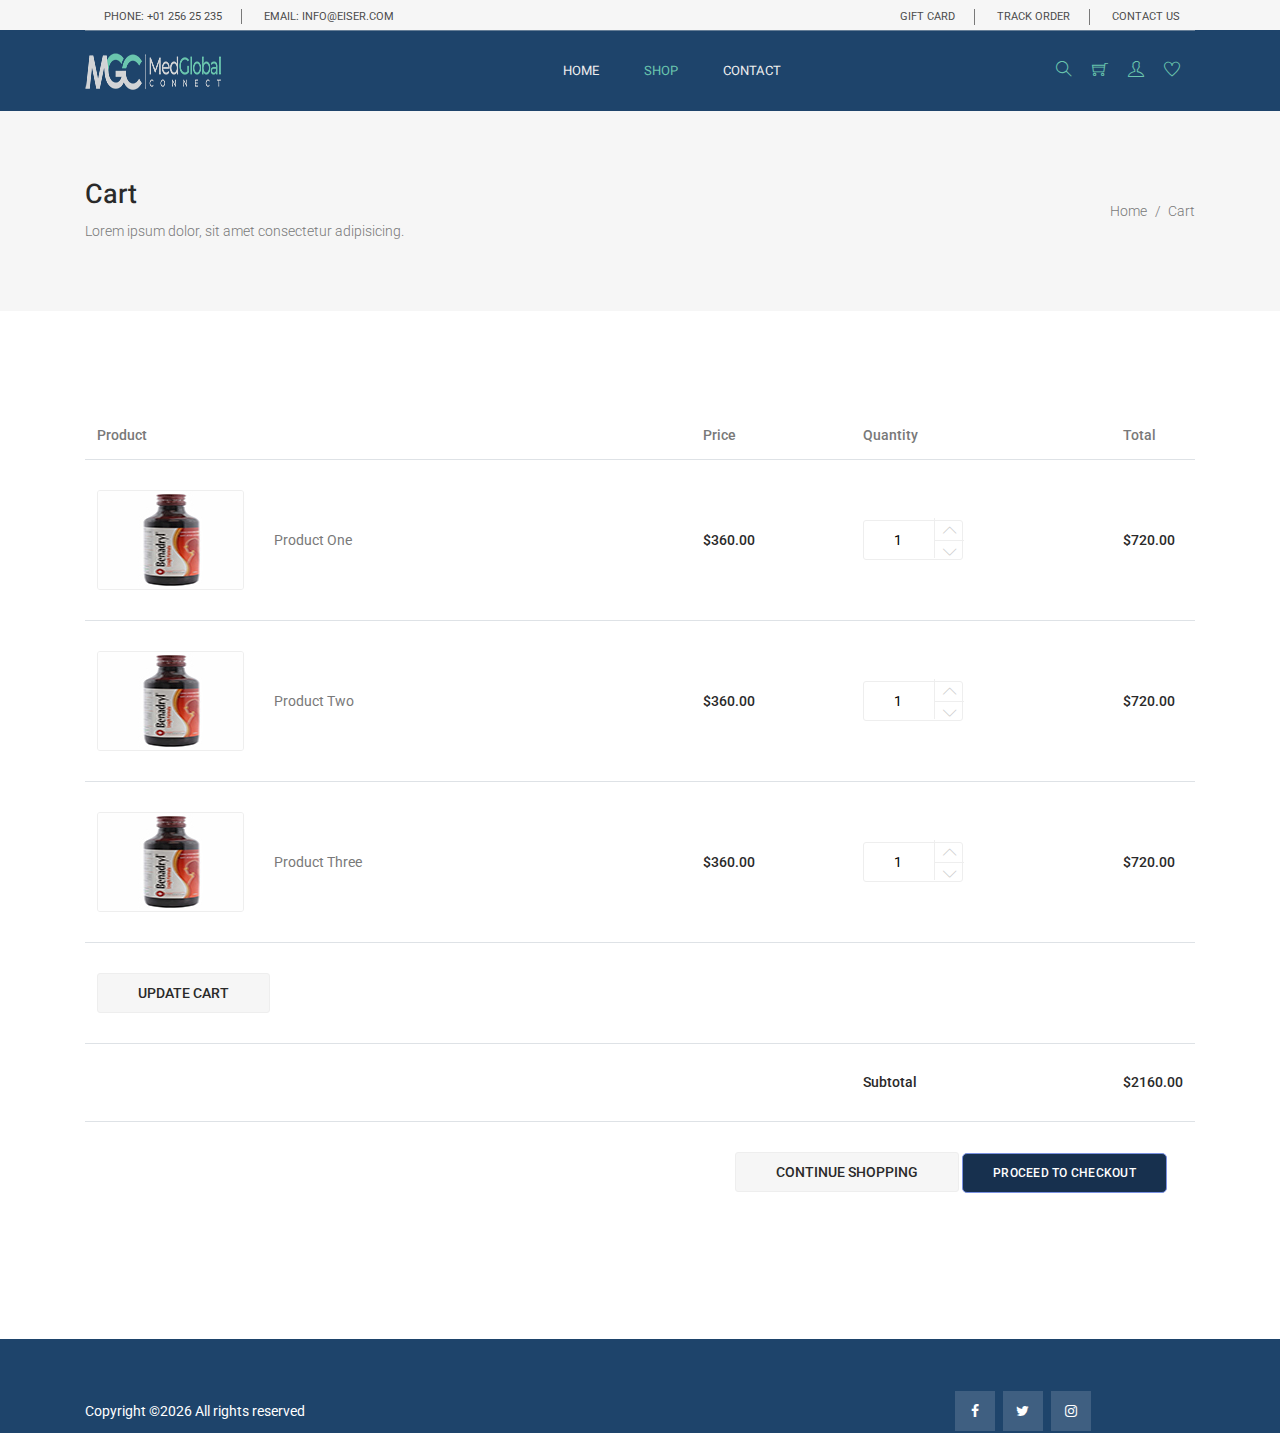
==== cart.html @ d5c0170d "first commit" ====
<!DOCTYPE html>
<html lang="en">
  <head>
    <!-- Required meta tags -->
    <meta charset="utf-8" />
    <meta
      name="viewport"
      content="width=device-width, initial-scale=1, shrink-to-fit=no"
    />
    <link rel="icon" href="img/favicon.png" type="image/png" />
    <title>Eiser ecommerce</title>
    <!-- Bootstrap CSS -->
    <link rel="stylesheet" href="css/bootstrap.css" />
    <link rel="stylesheet" href="vendors/linericon/style.css" />
    <link rel="stylesheet" href="css/font-awesome.min.css" />
    <link rel="stylesheet" href="css/themify-icons.css" />
    <link rel="stylesheet" href="vendors/owl-carousel/owl.carousel.min.css" />
    <link rel="stylesheet" href="vendors/lightbox/simpleLightbox.css" />
    <link rel="stylesheet" href="vendors/nice-select/css/nice-select.css" />
    <link rel="stylesheet" href="vendors/animate-css/animate.css" />
    <link rel="stylesheet" href="vendors/jquery-ui/jquery-ui.css" />
    <!-- main css -->
    <link rel="stylesheet" href="css/style.css" />
    <link rel="stylesheet" href="css/responsive.css" />
  </head>

  <body>
    <!--================Header Menu Area =================-->
    <header class="header_area">
      <div class="top_menu">
        <div class="container">
          <div class="row">
            <div class="col-lg-7">
              <div class="float-left">
                <p>Phone: +01 256 25 235</p>
                <p>email: info@eiser.com</p>
              </div>
            </div>
            <div class="col-lg-5">
              <div class="float-right">
                <ul class="right_side">
                  <li>
                    <a href="cart.html">
                      gift card
                    </a>
                  </li>
                  <li>
                    <a href="tracking.html">
                      track order
                    </a>
                  </li>
                  <li>
                    <a href="contact.html">
                      Contact Us
                    </a>
                  </li>
                </ul>
              </div>
            </div>
          </div>
        </div>
      </div>
      <div class="main_menu">
        <div class="container">
          <nav class="navbar navbar-expand-lg navbar-light w-100">
            <!-- Brand and toggle get grouped for better mobile display -->
            <a class="navbar-brand logo_h" href="index.html">
              <img src="img/logo.png" alt="" />
            </a>
            <button
              class="navbar-toggler"
              type="button"
              data-toggle="collapse"
              data-target="#navbarSupportedContent"
              aria-controls="navbarSupportedContent"
              aria-expanded="false"
              aria-label="Toggle navigation"
            >
              <span class="icon-bar"></span>
              <span class="icon-bar"></span>
              <span class="icon-bar"></span>
            </button>
            <!-- Collect the nav links, forms, and other content for toggling -->
            <div
              class="collapse navbar-collapse offset w-100"
              id="navbarSupportedContent"
            >
              <div class="row w-100 mr-0">
                <div class="col-lg-7 pr-0">
                  <ul class="nav navbar-nav center_nav pull-right">
                    <li class="nav-item">
                      <a class="nav-link" href="index.html">Home</a>
                    </li>
                    <li class="nav-item active submenu dropdown">
                      <a
                        href="#"
                        class="nav-link dropdown-toggle"
                        data-toggle="dropdown"
                        role="button"
                        aria-haspopup="true"
                        aria-expanded="false"
                        >Shop</a
                      >
                      <ul class="dropdown-menu">
                     
                        <li class="nav-item">
                          <a class="nav-link" href="single-product.html"
                            >Product Details</a
                          >
                        </li>
                        <li class="nav-item">
                          <a class="nav-link" href="checkout.html"
                            >Product Checkout</a
                          >
                        </li>
                        <li class="nav-item">
                          <a class="nav-link" href="cart.html">Shopping Cart</a>
                        </li>
                      </ul>
                    </li>
       
         
                    <li class="nav-item">
                      <a class="nav-link" href="contact.html">Contact</a>
                    </li>
                  </ul>
                </div>

                <div class="col-lg-5 pr-0">
                  <ul class="nav navbar-nav navbar-right right_nav pull-right">
                    <li class="nav-item">
                      <a href="#" class="icons">
                        <i class="ti-search" aria-hidden="true"></i>
                      </a>
                    </li>

                    <li class="nav-item">
                      <a href="#" class="icons">
                        <i class="ti-shopping-cart"></i>
                      </a>
                    </li>

                    <li class="nav-item">
                      <a href="#" class="icons">
                        <i class="ti-user" aria-hidden="true"></i>
                      </a>
                    </li>

                    <li class="nav-item">
                      <a href="#" class="icons">
                        <i class="ti-heart" aria-hidden="true"></i>
                      </a>
                    </li>
                  </ul>
                </div>
              </div>
            </div>
          </nav>
        </div>
      </div>
    </header>
    <!--================Header Menu Area =================-->

    <!--================Home Banner Area =================-->
    <section class="banner_area">
      <div class="banner_inner d-flex align-items-center">
        <div class="container">
          <div
            class="banner_content d-md-flex justify-content-between align-items-center"
          >
            <div class="mb-3 mb-md-0">
              <h2>Cart</h2>
              <p>Lorem ipsum dolor, sit amet consectetur adipisicing.</p>
            </div>
            <div class="page_link">
              <a href="index.html">Home</a>
              <a href="cart.html">Cart</a>
            </div>
          </div>
        </div>
      </div>
    </section>
    <!--================End Home Banner Area =================-->

    <!--================Cart Area =================-->
    <section class="cart_area">
      <div class="container">
        <div class="cart_inner">
          <div class="table-responsive">
            <table class="table">
              <thead>
                <tr>
                  <th scope="col">Product</th>
                  <th scope="col">Price</th>
                  <th scope="col">Quantity</th>
                  <th scope="col">Total</th>
                </tr>
              </thead>
              <tbody>
                <tr>
                  <td>
                    <div class="media">
                      <div class="d-flex">
                        <img
                          src="img/product/single-product/cart-2.jpg"
                          alt=""
                        />
                      </div>
                      <div class="media-body">
                        <p>Product One</p>
                      </div>
                    </div>
                  </td>
                  <td>
                    <h5>$360.00</h5>
                  </td>
                  <td>
                    <div class="product_count">
                      <input
                        type="text"
                        name="qty"
                        id="sst"
                        maxlength="12"
                        value="1"
                        title="Quantity:"
                        class="input-text qty"
                      />
                      <button
                        onclick="var result = document.getElementById('sst'); var sst = result.value; if( !isNaN( sst )) result.value++;return false;"
                        class="increase items-count"
                        type="button"
                      >
                        <i class="lnr lnr-chevron-up"></i>
                      </button>
                      <button
                        onclick="var result = document.getElementById('sst'); var sst = result.value; if( !isNaN( sst ) &amp;&amp; sst > 0 ) result.value--;return false;"
                        class="reduced items-count"
                        type="button"
                      >
                        <i class="lnr lnr-chevron-down"></i>
                      </button>
                    </div>
                  </td>
                  <td>
                    <h5>$720.00</h5>
                  </td>
                </tr>
                <tr>
                  <td>
                    <div class="media">
                      <div class="d-flex">
                        <img
                          src="img/product/single-product/cart-2.jpg"
                          alt=""
                        />
                      </div>
                      <div class="media-body">
                        <p>Product Two</p>
                      </div>
                    </div>
                  </td>
                  <td>
                    <h5>$360.00</h5>
                  </td>
                  <td>
                    <div class="product_count">
                      <input
                        type="text"
                        name="qty"
                        id="sst"
                        maxlength="12"
                        value="1"
                        title="Quantity:"
                        class="input-text qty"
                      />
                      <button
                        onclick="var result = document.getElementById('sst'); var sst = result.value; if( !isNaN( sst )) result.value++;return false;"
                        class="increase items-count"
                        type="button"
                      >
                        <i class="lnr lnr-chevron-up"></i>
                      </button>
                      <button
                        onclick="var result = document.getElementById('sst'); var sst = result.value; if( !isNaN( sst ) &amp;&amp; sst > 0 ) result.value--;return false;"
                        class="reduced items-count"
                        type="button"
                      >
                        <i class="lnr lnr-chevron-down"></i>
                      </button>
                    </div>
                  </td>
                  <td>
                    <h5>$720.00</h5>
                  </td>
                </tr>
                <tr>
                  <td>
                    <div class="media">
                      <div class="d-flex">
                        <img
                          src="img/product/single-product/cart-2.jpg"
                          alt=""
                        />
                      </div>
                      <div class="media-body">
                        <p>Product Three</p>
                      </div>
                    </div>
                  </td>
                  <td>
                    <h5>$360.00</h5>
                  </td>
                  <td>
                    <div class="product_count">
                      <input
                        type="text"
                        name="qty"
                        id="sst"
                        maxlength="12"
                        value="1"
                        title="Quantity:"
                        class="input-text qty"
                      />
                      <button
                        onclick="var result = document.getElementById('sst'); var sst = result.value; if( !isNaN( sst )) result.value++;return false;"
                        class="increase items-count"
                        type="button"
                      >
                        <i class="lnr lnr-chevron-up"></i>
                      </button>
                      <button
                        onclick="var result = document.getElementById('sst'); var sst = result.value; if( !isNaN( sst ) &amp;&amp; sst > 0 ) result.value--;return false;"
                        class="reduced items-count"
                        type="button"
                      >
                        <i class="lnr lnr-chevron-down"></i>
                      </button>
                    </div>
                  </td>
                  <td>
                    <h5>$720.00</h5>
                  </td>
                </tr>
                <tr class="bottom_button">
                  <td>
                    <a class="gray_btn" href="#">Update Cart</a>
                  </td>
                  <td></td>
                  <td></td>
                  <td>
                    <div class="cupon_text">
                     
                  
                   
                    </div>
                  </td>
                </tr>
                <tr>
                  <td></td>
                  <td></td>
                  <td>
                    <h5>Subtotal</h5>
                  </td>
                  <td>
                    <h5>$2160.00</h5>
                  </td>
                </tr>
              
                <tr class="out_button_area">
                  <td></td>
                  <td></td>
                  <td></td>
                  <td>
                    <div class="checkout_btn_inner">
                      <a class="gray_btn" href="#">Continue Shopping</a>
                      <a class="main_btn" href="#">Proceed to checkout</a>
                    </div>
                  </td>
                </tr>
              </tbody>
            </table>
          </div>
        </div>
      </div>
    </section>
    <!--================End Cart Area =================-->



  <!--================ start footer Area  =================-->
  <footer class="footer-area section_gap">
    <div class="container">

      <div class="footer-bottom row align-items-center">
        <p class="footer-text m-0 col-lg-8 col-md-12"><!-- Link back to Colorlib can't be removed. Template is licensed under CC BY 3.0. -->
Copyright &copy;<script>document.write(new Date().getFullYear());</script> All rights reserved </p>
        <div class="col-lg-4 col-md-12 footer-social">
          <a href="#"><i class="fa fa-facebook"></i></a>
          <a href="#"><i class="fa fa-twitter"></i></a>
          <a href="#"><i class="fa fa-instagram"></i></a>

        </div>
      </div>
    </div>
  </footer>
  <!--================ End footer Area  =================-->

    <!-- Optional JavaScript -->
    <!-- jQuery first, then Popper.js, then Bootstrap JS -->
    <script src="js/jquery-3.2.1.min.js"></script>
    <script src="js/popper.js"></script>
    <script src="js/bootstrap.min.js"></script>
    <script src="js/stellar.js"></script>
    <script src="vendors/lightbox/simpleLightbox.min.js"></script>
    <script src="vendors/nice-select/js/jquery.nice-select.min.js"></script>
    <script src="vendors/isotope/imagesloaded.pkgd.min.js"></script>
    <script src="vendors/isotope/isotope-min.js"></script>
    <script src="vendors/owl-carousel/owl.carousel.min.js"></script>
    <script src="js/jquery.ajaxchimp.min.js"></script>
    <script src="js/mail-script.js"></script>
    <script src="vendors/jquery-ui/jquery-ui.js"></script>
    <script src="vendors/counter-up/jquery.waypoints.min.js"></script>
    <script src="vendors/counter-up/jquery.counterup.js"></script>
    <script src="js/theme.js"></script>
  </body>
</html>
---- vendors/linericon/style.css ----
@font-face {
	font-family: 'Linearicons-Free';
	src:url('fonts/Linearicons-Free.eot?w118d');
	src:url('fonts/Linearicons-Free.eot?#iefixw118d') format('embedded-opentype'),
		url('fonts/Linearicons-Free.woff2?w118d') format('woff2'),
		url('fonts/Linearicons-Free.woff?w118d') format('woff'),
		url('fonts/Linearicons-Free.ttf?w118d') format('truetype'),
		url('fonts/Linearicons-Free.svg?w118d#Linearicons-Free') format('svg');
	font-weight: normal;
	font-style: normal;
}

.lnr {
	font-family: 'Linearicons-Free';
	speak: none;
	font-style: normal;
	font-weight: normal;
	font-variant: normal;
	text-transform: none;
	line-height: 1;

	/* Better Font Rendering =========== */
	-webkit-font-smoothing: antialiased;
	-moz-osx-font-smoothing: grayscale;
}

.lnr-home:before {
	content: "\e800";
}
.lnr-apartment:before {
	content: "\e801";
}
.lnr-pencil:before {
	content: "\e802";
}
.lnr-magic-wand:before {
	content: "\e803";
}
.lnr-drop:before {
	content: "\e804";
}
.lnr-lighter:before {
	content: "\e805";
}
.lnr-poop:before {
	content: "\e806";
}
.lnr-sun:before {
	content: "\e807";
}
.lnr-moon:before {
	content: "\e808";
}
.lnr-cloud:before {
	content: "\e809";
}
.lnr-cloud-upload:before {
	content: "\e80a";
}
.lnr-cloud-download:before {
	content: "\e80b";
}
.lnr-cloud-sync:before {
	content: "\e80c";
}
.lnr-cloud-check:before {
	content: "\e80d";
}
.lnr-database:before {
	content: "\e80e";
}
.lnr-lock:before {
	content: "\e80f";
}
.lnr-cog:before {
	content: "\e810";
}
.lnr-trash:before {
	content: "\e811";
}
.lnr-dice:before {
	content: "\e812";
}
.lnr-heart:before {
	content: "\e813";
}
.lnr-star:before {
	content: "\e814";
}
.lnr-star-half:before {
	content: "\e815";
}
.lnr-star-empty:before {
	content: "\e816";
}
.lnr-flag:before {
	content: "\e817";
}
.lnr-envelope:before {
	content: "\e818";
}
.lnr-paperclip:before {
	content: "\e819";
}
.lnr-inbox:before {
	content: "\e81a";
}
.lnr-eye:before {
	content: "\e81b";
}
.lnr-printer:before {
	content: "\e81c";
}
.lnr-file-empty:before {
	content: "\e81d";
}
.lnr-file-add:before {
	content: "\e81e";
}
.lnr-enter:before {
	content: "\e81f";
}
.lnr-exit:before {
	content: "\e820";
}
.lnr-graduation-hat:before {
	content: "\e821";
}
.lnr-license:before {
	content: "\e822";
}
.lnr-music-note:before {
	content: "\e823";
}
.lnr-film-play:before {
	content: "\e824";
}
.lnr-camera-video:before {
	content: "\e825";
}
.lnr-camera:before {
	content: "\e826";
}
.lnr-picture:before {
	content: "\e827";
}
.lnr-book:before {
	content: "\e828";
}
.lnr-bookmark:before {
	content: "\e829";
}
.lnr-user:before {
	content: "\e82a";
}
.lnr-users:before {
	content: "\e82b";
}
.lnr-shirt:before {
	content: "\e82c";
}
.lnr-store:before {
	content: "\e82d";
}
.lnr-cart:before {
	content: "\e82e";
}
.lnr-tag:before {
	content: "\e82f";
}
.lnr-phone-handset:before {
	content: "\e830";
}
.lnr-phone:before {
	content: "\e831";
}
.lnr-pushpin:before {
	content: "\e832";
}
.lnr-map-marker:before {
	content: "\e833";
}
.lnr-map:before {
	content: "\e834";
}
.lnr-location:before {
	content: "\e835";
}
.lnr-calendar-full:before {
	content: "\e836";
}
.lnr-keyboard:before {
	content: "\e837";
}
.lnr-spell-check:before {
	content: "\e838";
}
.lnr-screen:before {
	content: "\e839";
}
.lnr-smartphone:before {
	content: "\e83a";
}
.lnr-tablet:before {
	content: "\e83b";
}
.lnr-laptop:before {
	content: "\e83c";
}
.lnr-laptop-phone:before {
	content: "\e83d";
}
.lnr-power-switch:before {
	content: "\e83e";
}
.lnr-bubble:before {
	content: "\e83f";
}
.lnr-heart-pulse:before {
	content: "\e840";
}
.lnr-construction:before {
	content: "\e841";
}
.lnr-pie-chart:before {
	content: "\e842";
}
.lnr-chart-bars:before {
	content: "\e843";
}
.lnr-gift:before {
	content: "\e844";
}
.lnr-diamond:before {
	content: "\e845";
}
.lnr-linearicons:before {
	content: "\e846";
}
.lnr-dinner:before {
	content: "\e847";
}
.lnr-coffee-cup:before {
	content: "\e848";
}
.lnr-leaf:before {
	content: "\e849";
}
.lnr-paw:before {
	content: "\e84a";
}
.lnr-rocket:before {
	content: "\e84b";
}
.lnr-briefcase:before {
	content: "\e84c";
}
.lnr-bus:before {
	content: "\e84d";
}
.lnr-car:before {
	content: "\e84e";
}
.lnr-train:before {
	content: "\e84f";
}
.lnr-bicycle:before {
	content: "\e850";
}
.lnr-wheelchair:before {
	content: "\e851";
}
.lnr-select:before {
	content: "\e852";
}
.lnr-earth:before {
	content: "\e853";
}
.lnr-smile:before {
	content: "\e854";
}
.lnr-sad:before {
	content: "\e855";
}
.lnr-neutral:before {
	content: "\e856";
}
.lnr-mustache:before {
	content: "\e857";
}
.lnr-alarm:before {
	content: "\e858";
}
.lnr-bullhorn:before {
	content: "\e859";
}
.lnr-volume-high:before {
	content: "\e85a";
}
.lnr-volume-medium:before {
	content: "\e85b";
}
.lnr-volume-low:before {
	content: "\e85c";
}
.lnr-volume:before {
	content: "\e85d";
}
.lnr-mic:before {
	content: "\e85e";
}
.lnr-hourglass:before {
	content: "\e85f";
}
.lnr-undo:before {
	content: "\e860";
}
.lnr-redo:before {
	content: "\e861";
}
.lnr-sync:before {
	content: "\e862";
}
.lnr-history:before {
	content: "\e863";
}
.lnr-clock:before {
	content: "\e864";
}
.lnr-download:before {
	content: "\e865";
}
.lnr-upload:before {
	content: "\e866";
}
.lnr-enter-down:before {
	content: "\e867";
}
.lnr-exit-up:before {
	content: "\e868";
}
.lnr-bug:before {
	content: "\e869";
}
.lnr-code:before {
	content: "\e86a";
}
.lnr-link:before {
	content: "\e86b";
}
.lnr-unlink:before {
	content: "\e86c";
}
.lnr-thumbs-up:before {
	content: "\e86d";
}
.lnr-thumbs-down:before {
	content: "\e86e";
}
.lnr-magnifier:before {
	content: "\e86f";
}
.lnr-cross:before {
	content: "\e870";
}
.lnr-menu:before {
	content: "\e871";
}
.lnr-list:before {
	content: "\e872";
}
.lnr-chevron-up:before {
	content: "\e873";
}
.lnr-chevron-down:before {
	content: "\e874";
}
.lnr-chevron-left:before {
	content: "\e875";
}
.lnr-chevron-right:before {
	content: "\e876";
}
.lnr-arrow-up:before {
	content: "\e877";
}
.lnr-arrow-down:before {
	content: "\e878";
}
.lnr-arrow-left:before {
	content: "\e879";
}
.lnr-arrow-right:before {
	content: "\e87a";
}
.lnr-move:before {
	content: "\e87b";
}
.lnr-warning:before {
	content: "\e87c";
}
.lnr-question-circle:before {
	content: "\e87d";
}
.lnr-menu-circle:before {
	content: "\e87e";
}
.lnr-checkmark-circle:before {
	content: "\e87f";
}
.lnr-cross-circle:before {
	content: "\e880";
}
.lnr-plus-circle:before {
	content: "\e881";
}
.lnr-circle-minus:before {
	content: "\e882";
}
.lnr-arrow-up-circle:before {
	content: "\e883";
}
.lnr-arrow-down-circle:before {
	content: "\e884";
}
.lnr-arrow-left-circle:before {
	content: "\e885";
}
.lnr-arrow-right-circle:before {
	content: "\e886";
}
.lnr-chevron-up-circle:before {
	content: "\e887";
}
.lnr-chevron-down-circle:before {
	content: "\e888";
}
.lnr-chevron-left-circle:before {
	content: "\e889";
}
.lnr-chevron-right-circle:before {
	content: "\e88a";
}
.lnr-crop:before {
	content: "\e88b";
}
.lnr-frame-expand:before {
	content: "\e88c";
}
.lnr-frame-contract:before {
	content: "\e88d";
}
.lnr-layers:before {
	content: "\e88e";
}
.lnr-funnel:before {
	content: "\e88f";
}
.lnr-text-format:before {
	content: "\e890";
}
.lnr-text-format-remove:before {
	content: "\e891";
}
.lnr-text-size:before {
	content: "\e892";
}
.lnr-bold:before {
	content: "\e893";
}
.lnr-italic:before {
	content: "\e894";
}
.lnr-underline:before {
	content: "\e895";
}
.lnr-strikethrough:before {
	content: "\e896";
}
.lnr-highlight:before {
	content: "\e897";
}
.lnr-text-align-left:before {
	content: "\e898";
}
.lnr-text-align-center:before {
	content: "\e899";
}
.lnr-text-align-right:before {
	content: "\e89a";
}
.lnr-text-align-justify:before {
	content: "\e89b";
}
.lnr-line-spacing:before {
	content: "\e89c";
}
.lnr-indent-increase:before {
	content: "\e89d";
}
.lnr-indent-decrease:before {
	content: "\e89e";
}
.lnr-pilcrow:before {
	content: "\e89f";
}
.lnr-direction-ltr:before {
	content: "\e8a0";
}
.lnr-direction-rtl:before {
	content: "\e8a1";
}
.lnr-page-break:before {
	content: "\e8a2";
}
.lnr-sort-alpha-asc:before {
	content: "\e8a3";
}
.lnr-sort-amount-asc:before {
	content: "\e8a4";
}
.lnr-hand:before {
	content: "\e8a5";
}
.lnr-pointer-up:before {
	content: "\e8a6";
}
.lnr-pointer-right:before {
	content: "\e8a7";
}
.lnr-pointer-down:before {
	content: "\e8a8";
}
.lnr-pointer-left:before {
	content: "\e8a9";
}
---- css/themify-icons.css ----
@font-face {
	font-family: 'themify';
	src:url('../fonts/themify.eot?-fvbane');
	src:url('../fonts/themify.eot?#iefix-fvbane') format('embedded-opentype'),
		url('../fonts/themify.woff?-fvbane') format('woff'),
		url('../fonts/themify.ttf?-fvbane') format('truetype'),
		url('../fonts/themify.svg?-fvbane#themify') format('svg');
	font-weight: normal;
	font-style: normal;
}

[class^="ti-"], [class*=" ti-"] {
	font-family: 'themify';
	speak: none;
	font-style: normal;
	font-weight: normal;
	font-variant: normal;
	text-transform: none;
	line-height: 1;

	/* Better Font Rendering =========== */
	-webkit-font-smoothing: antialiased;
	-moz-osx-font-smoothing: grayscale;
}

.ti-wand:before {
	content: "\e600";
}
.ti-volume:before {
	content: "\e601";
}
.ti-user:before {
	content: "\e602";
}
.ti-unlock:before {
	content: "\e603";
}
.ti-unlink:before {
	content: "\e604";
}
.ti-trash:before {
	content: "\e605";
}
.ti-thought:before {
	content: "\e606";
}
.ti-target:before {
	content: "\e607";
}
.ti-tag:before {
	content: "\e608";
}
.ti-tablet:before {
	content: "\e609";
}
.ti-star:before {
	content: "\e60a";
}
.ti-spray:before {
	content: "\e60b";
}
.ti-signal:before {
	content: "\e60c";
}
.ti-shopping-cart:before {
	content: "\e60d";
}
.ti-shopping-cart-full:before {
	content: "\e60e";
}
.ti-settings:before {
	content: "\e60f";
}
.ti-search:before {
	content: "\e610";
}
.ti-zoom-in:before {
	content: "\e611";
}
.ti-zoom-out:before {
	content: "\e612";
}
.ti-cut:before {
	content: "\e613";
}
.ti-ruler:before {
	content: "\e614";
}
.ti-ruler-pencil:before {
	content: "\e615";
}
.ti-ruler-alt:before {
	content: "\e616";
}
.ti-bookmark:before {
	content: "\e617";
}
.ti-bookmark-alt:before {
	content: "\e618";
}
.ti-reload:before {
	content: "\e619";
}
.ti-plus:before {
	content: "\e61a";
}
.ti-pin:before {
	content: "\e61b";
}
.ti-pencil:before {
	content: "\e61c";
}
.ti-pencil-alt:before {
	content: "\e61d";
}
.ti-paint-roller:before {
	content: "\e61e";
}
.ti-paint-bucket:before {
	content: "\e61f";
}
.ti-na:before {
	content: "\e620";
}
.ti-mobile:before {
	content: "\e621";
}
.ti-minus:before {
	content: "\e622";
}
.ti-medall:before {
	content: "\e623";
}
.ti-medall-alt:before {
	content: "\e624";
}
.ti-marker:before {
	content: "\e625";
}
.ti-marker-alt:before {
	content: "\e626";
}
.ti-arrow-up:before {
	content: "\e627";
}
.ti-arrow-right:before {
	content: "\e628";
}
.ti-arrow-left:before {
	content: "\e629";
}
.ti-arrow-down:before {
	content: "\e62a";
}
.ti-lock:before {
	content: "\e62b";
}
.ti-location-arrow:before {
	content: "\e62c";
}
.ti-link:before {
	content: "\e62d";
}
.ti-layout:before {
	content: "\e62e";
}
.ti-layers:before {
	content: "\e62f";
}
.ti-layers-alt:before {
	content: "\e630";
}
.ti-key:before {
	content: "\e631";
}
.ti-import:before {
	content: "\e632";
}
.ti-image:before {
	content: "\e633";
}
.ti-heart:before {
	content: "\e634";
}
.ti-heart-broken:before {
	content: "\e635";
}
.ti-hand-stop:before {
	content: "\e636";
}
.ti-hand-open:before {
	content: "\e637";
}
.ti-hand-drag:before {
	content: "\e638";
}
.ti-folder:before {
	content: "\e639";
}
.ti-flag:before {
	content: "\e63a";
}
.ti-flag-alt:before {
	content: "\e63b";
}
.ti-flag-alt-2:before {
	content: "\e63c";
}
.ti-eye:before {
	content: "\e63d";
}
.ti-export:before {
	content: "\e63e";
}
.ti-exchange-vertical:before {
	content: "\e63f";
}
.ti-desktop:before {
	content: "\e640";
}
.ti-cup:before {
	content: "\e641";
}
.ti-crown:before {
	content: "\e642";
}
.ti-comments:before {
	content: "\e643";
}
.ti-comment:before {
	content: "\e644";
}
.ti-comment-alt:before {
	content: "\e645";
}
.ti-close:before {
	content: "\e646";
}
.ti-clip:before {
	content: "\e647";
}
.ti-angle-up:before {
	content: "\e648";
}
.ti-angle-right:before {
	content: "\e649";
}
.ti-angle-left:before {
	content: "\e64a";
}
.ti-angle-down:before {
	content: "\e64b";
}
.ti-check:before {
	content: "\e64c";
}
.ti-check-box:before {
	content: "\e64d";
}
.ti-camera:before {
	content: "\e64e";
}
.ti-announcement:before {
	content: "\e64f";
}
.ti-brush:before {
	content: "\e650";
}
.ti-briefcase:before {
	content: "\e651";
}
.ti-bolt:before {
	content: "\e652";
}
.ti-bolt-alt:before {
	content: "\e653";
}
.ti-blackboard:before {
	content: "\e654";
}
.ti-bag:before {
	content: "\e655";
}
.ti-move:before {
	content: "\e656";
}
.ti-arrows-vertical:before {
	content: "\e657";
}
.ti-arrows-horizontal:before {
	content: "\e658";
}
.ti-fullscreen:before {
	content: "\e659";
}
.ti-arrow-top-right:before {
	content: "\e65a";
}
.ti-arrow-top-left:before {
	content: "\e65b";
}
.ti-arrow-circle-up:before {
	content: "\e65c";
}
.ti-arrow-circle-right:before {
	content: "\e65d";
}
.ti-arrow-circle-left:before {
	content: "\e65e";
}
.ti-arrow-circle-down:before {
	content: "\e65f";
}
.ti-angle-double-up:before {
	content: "\e660";
}
.ti-angle-double-right:before {
	content: "\e661";
}
.ti-angle-double-left:before {
	content: "\e662";
}
.ti-angle-double-down:before {
	content: "\e663";
}
.ti-zip:before {
	content: "\e664";
}
.ti-world:before {
	content: "\e665";
}
.ti-wheelchair:before {
	content: "\e666";
}
.ti-view-list:before {
	content: "\e667";
}
.ti-view-list-alt:before {
	content: "\e668";
}
.ti-view-grid:before {
	content: "\e669";
}
.ti-uppercase:before {
	content: "\e66a";
}
.ti-upload:before {
	content: "\e66b";
}
.ti-underline:before {
	content: "\e66c";
}
.ti-truck:before {
	content: "\e66d";
}
.ti-timer:before {
	content: "\e66e";
}
.ti-ticket:before {
	content: "\e66f";
}
.ti-thumb-up:before {
	content: "\e670";
}
.ti-thumb-down:before {
	content: "\e671";
}
.ti-text:before {
	content: "\e672";
}
.ti-stats-up:before {
	content: "\e673";
}
.ti-stats-down:before {
	content: "\e674";
}
.ti-split-v:before {
	content: "\e675";
}
.ti-split-h:before {
	content: "\e676";
}
.ti-smallcap:before {
	content: "\e677";
}
.ti-shine:before {
	content: "\e678";
}
.ti-shift-right:before {
	content: "\e679";
}
.ti-shift-left:before {
	content: "\e67a";
}
.ti-shield:before {
	content: "\e67b";
}
.ti-notepad:before {
	content: "\e67c";
}
.ti-server:before {
	content: "\e67d";
}
.ti-quote-right:before {
	content: "\e67e";
}
.ti-quote-left:before {
	content: "\e67f";
}
.ti-pulse:before {
	content: "\e680";
}
.ti-printer:before {
	content: "\e681";
}
.ti-power-off:before {
	content: "\e682";
}
.ti-plug:before {
	content: "\e683";
}
.ti-pie-chart:before {
	content: "\e684";
}
.ti-paragraph:before {
	content: "\e685";
}
.ti-panel:before {
	content: "\e686";
}
.ti-package:before {
	content: "\e687";
}
.ti-music:before {
	content: "\e688";
}
.ti-music-alt:before {
	content: "\e689";
}
.ti-mouse:before {
	content: "\e68a";
}
.ti-mouse-alt:before {
	content: "\e68b";
}
.ti-money:before {
	content: "\e68c";
}
.ti-microphone:before {
	content: "\e68d";
}
.ti-menu:before {
	content: "\e68e";
}
.ti-menu-alt:before {
	content: "\e68f";
}
.ti-map:before {
	content: "\e690";
}
.ti-map-alt:before {
	content: "\e691";
}
.ti-loop:before {
	content: "\e692";
}
.ti-location-pin:before {
	content: "\e693";
}
.ti-list:before {
	content: "\e694";
}
.ti-light-bulb:before {
	content: "\e695";
}
.ti-Italic:before {
	content: "\e696";
}
.ti-info:before {
	content: "\e697";
}
.ti-infinite:before {
	content: "\e698";
}
.ti-id-badge:before {
	content: "\e699";
}
.ti-hummer:before {
	content: "\e69a";
}
.ti-home:before {
	content: "\e69b";
}
.ti-help:before {
	content: "\e69c";
}
.ti-headphone:before {
	content: "\e69d";
}
.ti-harddrives:before {
	content: "\e69e";
}
.ti-harddrive:before {
	content: "\e69f";
}
.ti-gift:before {
	content: "\e6a0";
}
.ti-game:before {
	content: "\e6a1";
}
.ti-filter:before {
	content: "\e6a2";
}
.ti-files:before {
	content: "\e6a3";
}
.ti-file:before {
	content: "\e6a4";
}
.ti-eraser:before {
	content: "\e6a5";
}
.ti-envelope:before {
	content: "\e6a6";
}
.ti-download:before {
	content: "\e6a7";
}
.ti-direction:before {
	content: "\e6a8";
}
.ti-direction-alt:before {
	content: "\e6a9";
}
.ti-dashboard:before {
	content: "\e6aa";
}
.ti-control-stop:before {
	content: "\e6ab";
}
.ti-control-shuffle:before {
	content: "\e6ac";
}
.ti-control-play:before {
	content: "\e6ad";
}
.ti-control-pause:before {
	content: "\e6ae";
}
.ti-control-forward:before {
	content: "\e6af";
}
.ti-control-backward:before {
	content: "\e6b0";
}
.ti-cloud:before {
	content: "\e6b1";
}
.ti-cloud-up:before {
	content: "\e6b2";
}
.ti-cloud-down:before {
	content: "\e6b3";
}
.ti-clipboard:before {
	content: "\e6b4";
}
.ti-car:before {
	content: "\e6b5";
}
.ti-calendar:before {
	content: "\e6b6";
}
.ti-book:before {
	content: "\e6b7";
}
.ti-bell:before {
	content: "\e6b8";
}
.ti-basketball:before {
	content: "\e6b9";
}
.ti-bar-chart:before {
	content: "\e6ba";
}
.ti-bar-chart-alt:before {
	content: "\e6bb";
}
.ti-back-right:before {
	content: "\e6bc";
}
.ti-back-left:before {
	content: "\e6bd";
}
.ti-arrows-corner:before {
	content: "\e6be";
}
.ti-archive:before {
	content: "\e6bf";
}
.ti-anchor:before {
	content: "\e6c0";
}
.ti-align-right:before {
	content: "\e6c1";
}
.ti-align-left:before {
	content: "\e6c2";
}
.ti-align-justify:before {
	content: "\e6c3";
}
.ti-align-center:before {
	content: "\e6c4";
}
.ti-alert:before {
	content: "\e6c5";
}
.ti-alarm-clock:before {
	content: "\e6c6";
}
.ti-agenda:before {
	content: "\e6c7";
}
.ti-write:before {
	content: "\e6c8";
}
.ti-window:before {
	content: "\e6c9";
}
.ti-widgetized:before {
	content: "\e6ca";
}
.ti-widget:before {
	content: "\e6cb";
}
.ti-widget-alt:before {
	content: "\e6cc";
}
.ti-wallet:before {
	content: "\e6cd";
}
.ti-video-clapper:before {
	content: "\e6ce";
}
.ti-video-camera:before {
	content: "\e6cf";
}
.ti-vector:before {
	content: "\e6d0";
}
.ti-themify-logo:before {
	content: "\e6d1";
}
.ti-themify-favicon:before {
	content: "\e6d2";
}
.ti-themify-favicon-alt:before {
	content: "\e6d3";
}
.ti-support:before {
	content: "\e6d4";
}
.ti-stamp:before {
	content: "\e6d5";
}
.ti-split-v-alt:before {
	content: "\e6d6";
}
.ti-slice:before {
	content: "\e6d7";
}
.ti-shortcode:before {
	content: "\e6d8";
}
.ti-shift-right-alt:before {
	content: "\e6d9";
}
.ti-shift-left-alt:before {
	content: "\e6da";
}
.ti-ruler-alt-2:before {
	content: "\e6db";
}
.ti-receipt:before {
	content: "\e6dc";
}
.ti-pin2:before {
	content: "\e6dd";
}
.ti-pin-alt:before {
	content: "\e6de";
}
.ti-pencil-alt2:before {
	content: "\e6df";
}
.ti-palette:before {
	content: "\e6e0";
}
.ti-more:before {
	content: "\e6e1";
}
.ti-more-alt:before {
	content: "\e6e2";
}
.ti-microphone-alt:before {
	content: "\e6e3";
}
.ti-magnet:before {
	content: "\e6e4";
}
.ti-line-double:before {
	content: "\e6e5";
}
.ti-line-dotted:before {
	content: "\e6e6";
}
.ti-line-dashed:before {
	content: "\e6e7";
}
.ti-layout-width-full:before {
	content: "\e6e8";
}
.ti-layout-width-default:before {
	content: "\e6e9";
}
.ti-layout-width-default-alt:before {
	content: "\e6ea";
}
.ti-layout-tab:before {
	content: "\e6eb";
}
.ti-layout-tab-window:before {
	content: "\e6ec";
}
.ti-layout-tab-v:before {
	content: "\e6ed";
}
.ti-layout-tab-min:before {
	content: "\e6ee";
}
.ti-layout-slider:before {
	content: "\e6ef";
}
.ti-layout-slider-alt:before {
	content: "\e6f0";
}
.ti-layout-sidebar-right:before {
	content: "\e6f1";
}
.ti-layout-sidebar-none:before {
	content: "\e6f2";
}
.ti-layout-sidebar-left:before {
	content: "\e6f3";
}
.ti-layout-placeholder:before {
	content: "\e6f4";
}
.ti-layout-menu:before {
	content: "\e6f5";
}
.ti-layout-menu-v:before {
	content: "\e6f6";
}
.ti-layout-menu-separated:before {
	content: "\e6f7";
}
.ti-layout-menu-full:before {
	content: "\e6f8";
}
.ti-layout-media-right-alt:before {
	content: "\e6f9";
}
.ti-layout-media-right:before {
	content: "\e6fa";
}
.ti-layout-media-overlay:before {
	content: "\e6fb";
}
.ti-layout-media-overlay-alt:before {
	content: "\e6fc";
}
.ti-layout-media-overlay-alt-2:before {
	content: "\e6fd";
}
.ti-layout-media-left-alt:before {
	content: "\e6fe";
}
.ti-layout-media-left:before {
	content: "\e6ff";
}
.ti-layout-media-center-alt:before {
	content: "\e700";
}
.ti-layout-media-center:before {
	content: "\e701";
}
.ti-layout-list-thumb:before {
	content: "\e702";
}
.ti-layout-list-thumb-alt:before {
	content: "\e703";
}
.ti-layout-list-post:before {
	content: "\e704";
}
.ti-layout-list-large-image:before {
	content: "\e705";
}
.ti-layout-line-solid:before {
	content: "\e706";
}
.ti-layout-grid4:before {
	content: "\e707";
}
.ti-layout-grid3:before {
	content: "\e708";
}
.ti-layout-grid2:before {
	content: "\e709";
}
.ti-layout-grid2-thumb:before {
	content: "\e70a";
}
.ti-layout-cta-right:before {
	content: "\e70b";
}
.ti-layout-cta-left:before {
	content: "\e70c";
}
.ti-layout-cta-center:before {
	content: "\e70d";
}
.ti-layout-cta-btn-right:before {
	content: "\e70e";
}
.ti-layout-cta-btn-left:before {
	content: "\e70f";
}
.ti-layout-column4:before {
	content: "\e710";
}
.ti-layout-column3:before {
	content: "\e711";
}
.ti-layout-column2:before {
	content: "\e712";
}
.ti-layout-accordion-separated:before {
	content: "\e713";
}
.ti-layout-accordion-merged:before {
	content: "\e714";
}
.ti-layout-accordion-list:before {
	content: "\e715";
}
.ti-ink-pen:before {
	content: "\e716";
}
.ti-info-alt:before {
	content: "\e717";
}
.ti-help-alt:before {
	content: "\e718";
}
.ti-headphone-alt:before {
	content: "\e719";
}
.ti-hand-point-up:before {
	content: "\e71a";
}
.ti-hand-point-right:before {
	content: "\e71b";
}
.ti-hand-point-left:before {
	content: "\e71c";
}
.ti-hand-point-down:before {
	content: "\e71d";
}
.ti-gallery:before {
	content: "\e71e";
}
.ti-face-smile:before {
	content: "\e71f";
}
.ti-face-sad:before {
	content: "\e720";
}
.ti-credit-card:before {
	content: "\e721";
}
.ti-control-skip-forward:before {
	content: "\e722";
}
.ti-control-skip-backward:before {
	content: "\e723";
}
.ti-control-record:before {
	content: "\e724";
}
.ti-control-eject:before {
	content: "\e725";
}
.ti-comments-smiley:before {
	content: "\e726";
}
.ti-brush-alt:before {
	content: "\e727";
}
.ti-youtube:before {
	content: "\e728";
}
.ti-vimeo:before {
	content: "\e729";
}
.ti-twitter:before {
	content: "\e72a";
}
.ti-time:before {
	content: "\e72b";
}
.ti-tumblr:before {
	content: "\e72c";
}
.ti-skype:before {
	content: "\e72d";
}
.ti-share:before {
	content: "\e72e";
}
.ti-share-alt:before {
	content: "\e72f";
}
.ti-rocket:before {
	content: "\e730";
}
.ti-pinterest:before {
	content: "\e731";
}
.ti-new-window:before {
	content: "\e732";
}
.ti-microsoft:before {
	content: "\e733";
}
.ti-list-ol:before {
	content: "\e734";
}
.ti-linkedin:before {
	content: "\e735";
}
.ti-layout-sidebar-2:before {
	content: "\e736";
}
.ti-layout-grid4-alt:before {
	content: "\e737";
}
.ti-layout-grid3-alt:before {
	content: "\e738";
}
.ti-layout-grid2-alt:before {
	content: "\e739";
}
.ti-layout-column4-alt:before {
	content: "\e73a";
}
.ti-layout-column3-alt:before {
	content: "\e73b";
}
.ti-layout-column2-alt:before {
	content: "\e73c";
}
.ti-instagram:before {
	content: "\e73d";
}
.ti-google:before {
	content: "\e73e";
}
.ti-github:before {
	content: "\e73f";
}
.ti-flickr:before {
	content: "\e740";
}
.ti-facebook:before {
	content: "\e741";
}
.ti-dropbox:before {
	content: "\e742";
}
.ti-dribbble:before {
	content: "\e743";
}
.ti-apple:before {
	content: "\e744";
}
.ti-android:before {
	content: "\e745";
}
.ti-save:before {
	content: "\e746";
}
.ti-save-alt:before {
	content: "\e747";
}
.ti-yahoo:before {
	content: "\e748";
}
.ti-wordpress:before {
	content: "\e749";
}
.ti-vimeo-alt:before {
	content: "\e74a";
}
.ti-twitter-alt:before {
	content: "\e74b";
}
.ti-tumblr-alt:before {
	content: "\e74c";
}
.ti-trello:before {
	content: "\e74d";
}
.ti-stack-overflow:before {
	content: "\e74e";
}
.ti-soundcloud:before {
	content: "\e74f";
}
.ti-sharethis:before {
	content: "\e750";
}
.ti-sharethis-alt:before {
	content: "\e751";
}
.ti-reddit:before {
	content: "\e752";
}
.ti-pinterest-alt:before {
	content: "\e753";
}
.ti-microsoft-alt:before {
	content: "\e754";
}
.ti-linux:before {
	content: "\e755";
}
.ti-jsfiddle:before {
	content: "\e756";
}
.ti-joomla:before {
	content: "\e757";
}
.ti-html5:before {
	content: "\e758";
}
.ti-flickr-alt:before {
	content: "\e759";
}
.ti-email:before {
	content: "\e75a";
}
.ti-drupal:before {
	content: "\e75b";
}
.ti-dropbox-alt:before {
	content: "\e75c";
}
.ti-css3:before {
	content: "\e75d";
}
.ti-rss:before {
	content: "\e75e";
}
.ti-rss-alt:before {
	content: "\e75f";
}
---- vendors/lightbox/simpleLightbox.css ----
.slbOverlay, .slbWrapOuter, .slbWrap {
  position: fixed;
  top: 0;
  right: 0;
  bottom: 0;
  left: 0;
}

.slbOverlay {
  overflow: hidden;
  z-index: 2000;
  background-color: #000;
  opacity: 0.7;
  filter: alpha(opacity=70);
  -webkit-animation: slbOverlay 0.5s;
  -moz-animation: slbOverlay 0.5s;
  animation: slbOverlay 0.5s;
}

.slbWrapOuter {
  overflow-x: hidden;
  overflow-y: auto;
  z-index: 2010;
}

.slbWrap {
  position: absolute;
  text-align: center;
}

.slbWrap:before {
  content: "";
  display: inline-block;
  height: 100%;
  vertical-align: middle;
}

.slbContentOuter {
  display: inline-block;
  vertical-align: middle;
  margin: 0px auto;
  padding: 0 1em;
  box-sizing: border-box;
  z-index: 2020;
  text-align: left;
  max-width: 100%;
}

.slbContentEl .slbContentOuter {
  padding: 5em 1em;
}

.slbContent {
  position: relative;
}

.slbContentEl .slbContent {
  -webkit-animation: slbEnter 0.3s;
  -moz-animation: slbEnter 0.3s;
  animation: slbEnter 0.3s;
  background-color: #fff;
  box-shadow: 0 0.2em 1em rgba(0, 0, 0, 0.4);
}

.slbImageWrap {
  -webkit-animation: slbEnter 0.3s;
  -moz-animation: slbEnter 0.3s;
  animation: slbEnter 0.3s;
  position: relative;
}

.slbImageWrap:after {
  content: "";
  position: absolute;
  left: 0;
  right: 0;
  top: 5em;
  bottom: 5em;
  display: block;
  z-index: -1;
  box-shadow: 0 0.2em 1em rgba(0, 0, 0, 0.6);
  background-color: #FFF;
}

.slbImage {
  width: auto;
  max-width: 100%;
  height: auto;
  display: block;
  line-height: 0;
  box-sizing: border-box;
  padding: 5em 0;
  margin: 0 auto;
}

.slbCaption {
  display: inline-block;
  max-width: 100%;
  overflow: hidden;
  text-overflow: ellipsis;
  white-space: nowrap;
  word-wrap: normal;
  font-size: 1.4em;
  position: absolute;
  left: 0;
  right: 0;
  bottom: 0;
  padding: 0.71429em 0;
  color: #fff;
  color: rgba(255, 255, 255, 0.7);
  text-align: center;
}

.slbCloseBtn, .slbArrow {
  margin: 0;
  padding: 0;
  border: 0;
  cursor: pointer;
  background: none;
}

.slbCloseBtn::-moz-focus-inner, .slbArrow::-moz-focus-inner {
  padding: 0;
  border: 0;
}

.slbCloseBtn:hover, .slbArrow:hover {
  opacity: 0.5;
}

.slbCloseBtn:active, .slbArrow:active {
  opacity: 0.8;
}

.slbCloseBtn {
  -webkit-animation: slbEnter 0.3s;
  -moz-animation: slbEnter 0.3s;
  animation: slbEnter 0.3s;
  font-size: 3em;
  width: 1.66667em;
  height: 1.66667em;
  line-height: 1.66667em;
  position: absolute;
  right: -0.33333em;
  top: 0;
  color: #fff;
  color: rgba(255, 255, 255, 0.7);
  text-align: center;
    outline: none;
    box-shadow: none;
}

.slbLoading .slbCloseBtn {
  display: none;
}

.slbLoadingText {
  font-size: 1.4em;
  color: #fff;
  color: rgba(255, 255, 255, 0.9);
}

.slbArrows {
  position: fixed;
  top: 50%;
  left: 0;
  right: 0;
}

.slbLoading .slbArrows {
  display: none;
}

.slbArrow {
  position: absolute;
  top: 50%;
  margin-top: -5em;
  width: 5em;
  height: 10em;
  opacity: 0.7;
  text-indent: -999em;
  overflow: hidden;
    outline: none;
    box-shadow: none;
}

.slbArrow:before {
  content: "";
  position: absolute;
  top: 50%;
  left: 50%;
  margin: -0.8em 0 0 -0.8em;
  border: 0.8em solid transparent;
}

.slbArrow.next {
  right: 0;
}

.slbArrow.next:before {
  border-left-color: #fff;
}

.slbArrow.prev {
  left: 0;
}

.slbArrow.prev:before {
  border-right-color: #fff;
}

.slbIframeCont {
  width: 80em;
  height: 0;
  overflow: hidden;
  padding-top: 56.25%;
  margin: 5em 0;
}

.slbIframe {
  position: absolute;
  top: 0;
  left: 0;
  width: 100%;
  height: 100%;
  box-shadow: 0 0.2em 1em rgba(0, 0, 0, 0.6);
  background: #000;
}

@-webkit-keyframes slbOverlay {
  from {
    opacity: 0;
  }
  to {
    opacity: 0.7;
  }
}

@-moz-keyframes slbOverlay {
  from {
    opacity: 0;
  }
  to {
    opacity: 0.7;
  }
}

@keyframes slbOverlay {
  from {
    opacity: 0;
  }
  to {
    opacity: 0.7;
  }
}

@-webkit-keyframes slbEnter {
  from {
    opacity: 0;
    -webkit-transform: translate3d(0, -1em, 0);
  }
  to {
    opacity: 1;
    -webkit-transform: translate3d(0, 0, 0);
  }
}

@-moz-keyframes slbEnter {
  from {
    opacity: 0;
    -moz-transform: translate3d(0, -1em, 0);
  }
  to {
    opacity: 1;
    -moz-transform: translate3d(0, 0, 0);
  }
}

@keyframes slbEnter {
  from {
    opacity: 0;
    -webkit-transform: translate3d(0, -1em, 0);
    -moz-transform: translate3d(0, -1em, 0);
    -ms-transform: translate3d(0, -1em, 0);
    -o-transform: translate3d(0, -1em, 0);
    transform: translate3d(0, -1em, 0);
  }
  to {
    opacity: 1;
    -webkit-transform: translate3d(0, 0, 0);
    -moz-transform: translate3d(0, 0, 0);
    -ms-transform: translate3d(0, 0, 0);
    -o-transform: translate3d(0, 0, 0);
    transform: translate3d(0, 0, 0);
  }
}
---- vendors/nice-select/css/nice-select.css ----
.nice-select {
  -webkit-tap-highlight-color: transparent;
  background-color: #fff;
  border-radius: 5px;
  border: solid 1px #e8e8e8;
  box-sizing: border-box;
  clear: both;
  cursor: pointer;
  display: block;
  float: left;
  font-family: inherit;
  font-size: 14px;
  font-weight: normal;
  height: 42px;
  line-height: 40px;
  outline: none;
  padding-left: 18px;
  padding-right: 30px;
  position: relative;
  text-align: left !important;
  -webkit-transition: all 0.2s ease-in-out;
  transition: all 0.2s ease-in-out;
  -webkit-user-select: none;
     -moz-user-select: none;
      -ms-user-select: none;
          user-select: none;
  white-space: nowrap;
  width: auto; }
  .nice-select:hover {
    border-color: #dbdbdb; }
  .nice-select:active, .nice-select.open, .nice-select:focus {
    border-color: #999; }
  .nice-select:after {
    border-bottom: 2px solid #999;
    border-right: 2px solid #999;
    content: '';
    display: block;
    height: 5px;
    margin-top: -4px;
    pointer-events: none;
    position: absolute;
    right: 12px;
    top: 50%;
    -webkit-transform-origin: 66% 66%;
        -ms-transform-origin: 66% 66%;
            transform-origin: 66% 66%;
    -webkit-transform: rotate(45deg);
        -ms-transform: rotate(45deg);
            transform: rotate(45deg);
    -webkit-transition: all 0.15s ease-in-out;
    transition: all 0.15s ease-in-out;
    width: 5px; }
  .nice-select.open:after {
    -webkit-transform: rotate(-135deg);
        -ms-transform: rotate(-135deg);
            transform: rotate(-135deg); }
  .nice-select.open .list {
    opacity: 1;
    pointer-events: auto;
    -webkit-transform: scale(1) translateY(0);
        -ms-transform: scale(1) translateY(0);
            transform: scale(1) translateY(0); }
  .nice-select.disabled {
    border-color: #ededed;
    color: #999;
    pointer-events: none; }
    .nice-select.disabled:after {
      border-color: #cccccc; }
  .nice-select.wide {
    width: 100%; }
    .nice-select.wide .list {
      left: 0 !important;
      right: 0 !important; }
  .nice-select.right {
    float: right; }
    .nice-select.right .list {
      left: auto;
      right: 0; }
  .nice-select.small {
    font-size: 12px;
    height: 36px;
    line-height: 34px; }
    .nice-select.small:after {
      height: 4px;
      width: 4px; }
    .nice-select.small .option {
      line-height: 34px;
      min-height: 34px; }
  .nice-select .list {
    background-color: #fff;
    border-radius: 5px;
    box-shadow: 0 0 0 1px rgba(68, 68, 68, 0.11);
    box-sizing: border-box;
    margin-top: 4px;
    opacity: 0;
    overflow: hidden;
    padding: 0;
    pointer-events: none;
    position: absolute;
    top: 100%;
    left: 0;
    -webkit-transform-origin: 50% 0;
        -ms-transform-origin: 50% 0;
            transform-origin: 50% 0;
    -webkit-transform: scale(0.75) translateY(-21px);
        -ms-transform: scale(0.75) translateY(-21px);
            transform: scale(0.75) translateY(-21px);
    -webkit-transition: all 0.2s cubic-bezier(0.5, 0, 0, 1.25), opacity 0.15s ease-out;
    transition: all 0.2s cubic-bezier(0.5, 0, 0, 1.25), opacity 0.15s ease-out;
    z-index: 9; }
    .nice-select .list:hover .option:not(:hover) {
      background-color: transparent !important; }
  .nice-select .option {
    cursor: pointer;
    font-weight: 400;
    line-height: 40px;
    list-style: none;
    min-height: 40px;
    outline: none;
    padding-left: 18px;
    padding-right: 29px;
    text-align: left;
    -webkit-transition: all 0.2s;
    transition: all 0.2s; }
    .nice-select .option:hover, .nice-select .option.focus, .nice-select .option.selected.focus {
      background-color: #f6f6f6; }
    .nice-select .option.selected {
      font-weight: bold; }
    .nice-select .option.disabled {
      background-color: transparent;
      color: #999;
      cursor: default; }

.no-csspointerevents .nice-select .list {
  display: none; }

.no-csspointerevents .nice-select.open .list {
  display: block; }
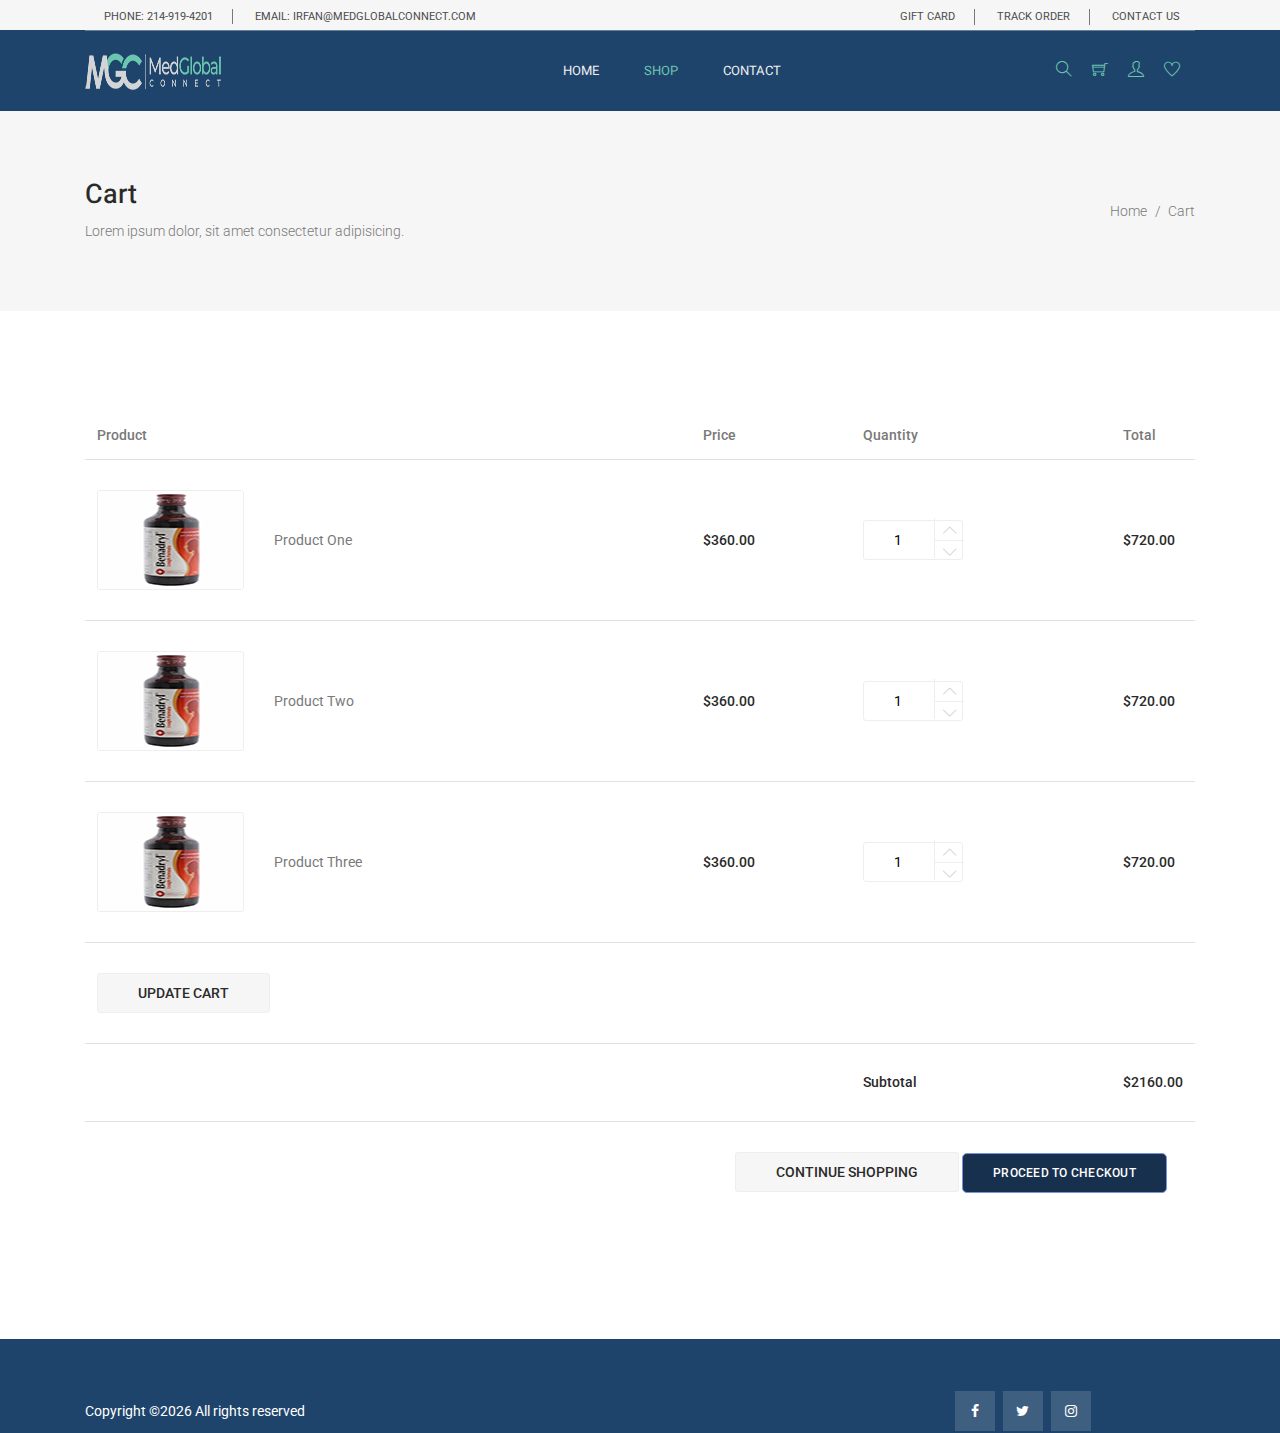
==== commit f4a51dc9: "added the title and contact on pages" ====
--- a/cart.html
+++ b/cart.html
@@ -8,7 +8,7 @@
       content="width=device-width, initial-scale=1, shrink-to-fit=no"
     />
     <link rel="icon" href="img/favicon.png" type="image/png" />
-    <title>Eiser ecommerce</title>
+    <title>Medglobal Connect | Catelog</title>
     <!-- Bootstrap CSS -->
     <link rel="stylesheet" href="css/bootstrap.css" />
     <link rel="stylesheet" href="vendors/linericon/style.css" />
@@ -32,8 +32,8 @@
           <div class="row">
             <div class="col-lg-7">
               <div class="float-left">
-                <p>Phone: +01 256 25 235</p>
-                <p>email: info@eiser.com</p>
+                <p>Phone: 214-919-4201</p>
+                <p>email: irfan@medglobalconnect.com</p>
               </div>
             </div>
             <div class="col-lg-5">
